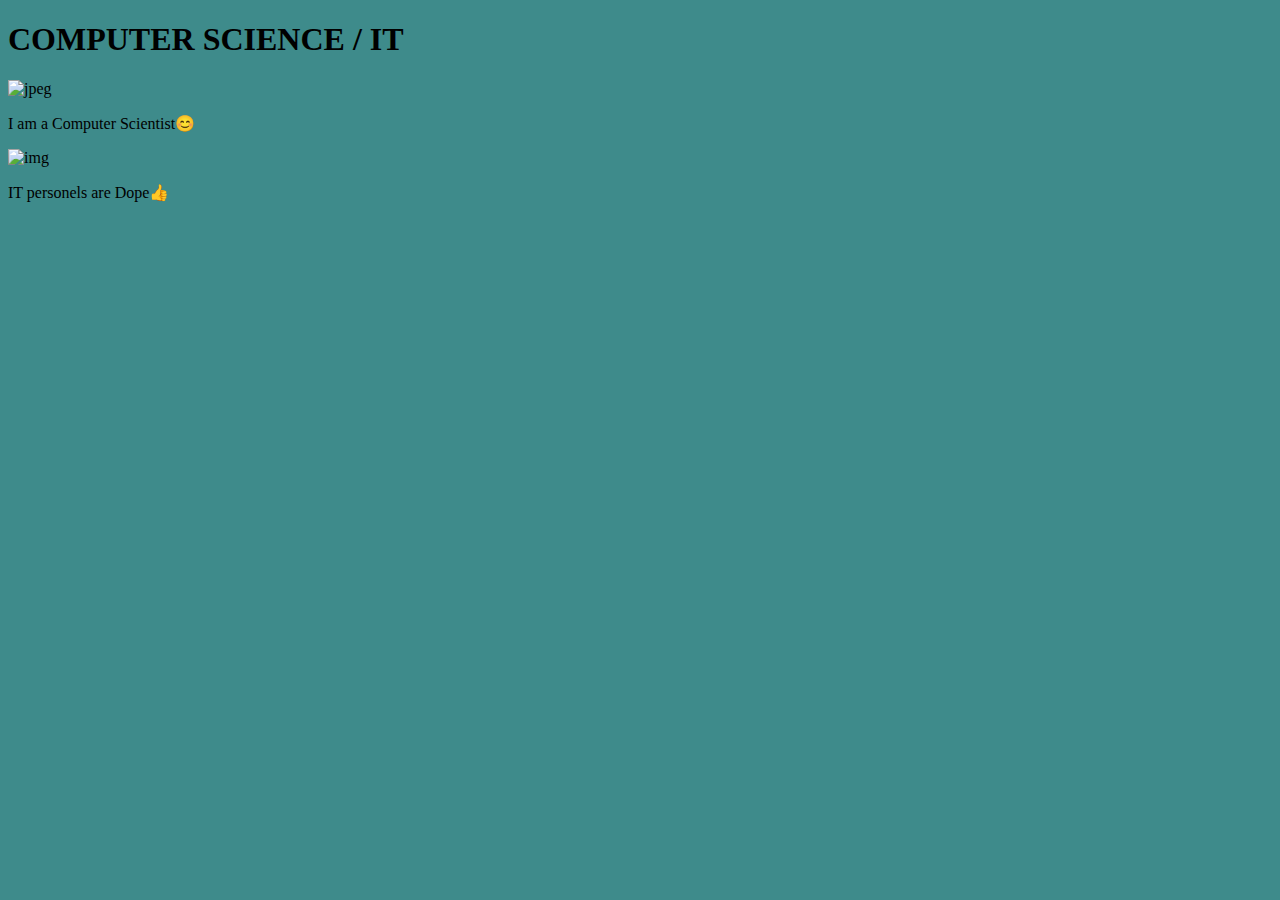
==== computer_sciene_it.html @ 4eea76b3 "Add files via upload" ====
<!DOCTYPE html>
<html lang="en">

<head>
    <meta charset="UTF-8">
    <meta http-equiv="X-UA-Compatible" content="IE=edge">
    <meta name="viewport" content="width=device-width, initial-scale=1.0">
    <title>Scientist Page</title>
</head>

<body>
    <style>
        * {
            background: rgb(62, 139, 139);
        }
    </style>
    <h1>COMPUTER SCIENCE / IT</h1>
    <img src="../Project/img/cs.png" alt="jpeg">
    <p>I am a Computer Scientist😊</p>
    <img src="../Project/img/it.png" alt="img">
    <p>IT personels are Dope👍</p>

</body>

</html>
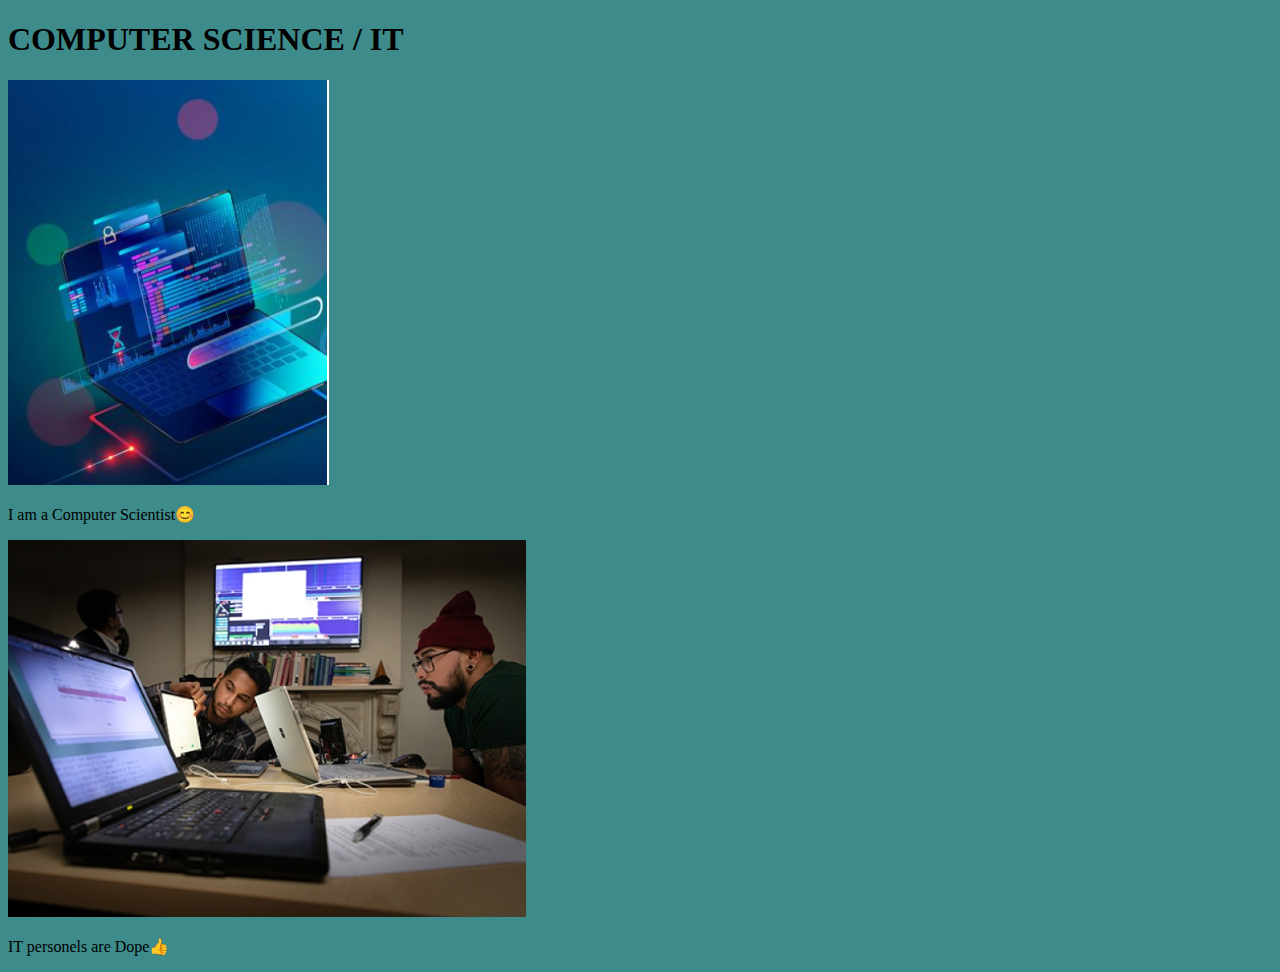
==== commit 603bd3f6: "Update computer_sciene_it.html" ====
--- a/computer_sciene_it.html
+++ b/computer_sciene_it.html
@@ -15,11 +15,11 @@
         }
     </style>
     <h1>COMPUTER SCIENCE / IT</h1>
-    <img src="../Project/img/cs.png" alt="jpeg">
+    <img src="./img/cs.png" alt="jpeg">
     <p>I am a Computer Scientist😊</p>
-    <img src="../Project/img/it.png" alt="img">
+    <img src="./img/it.png" alt="img">
     <p>IT personels are Dope👍</p>
 
 </body>
 
-</html>+</html>
